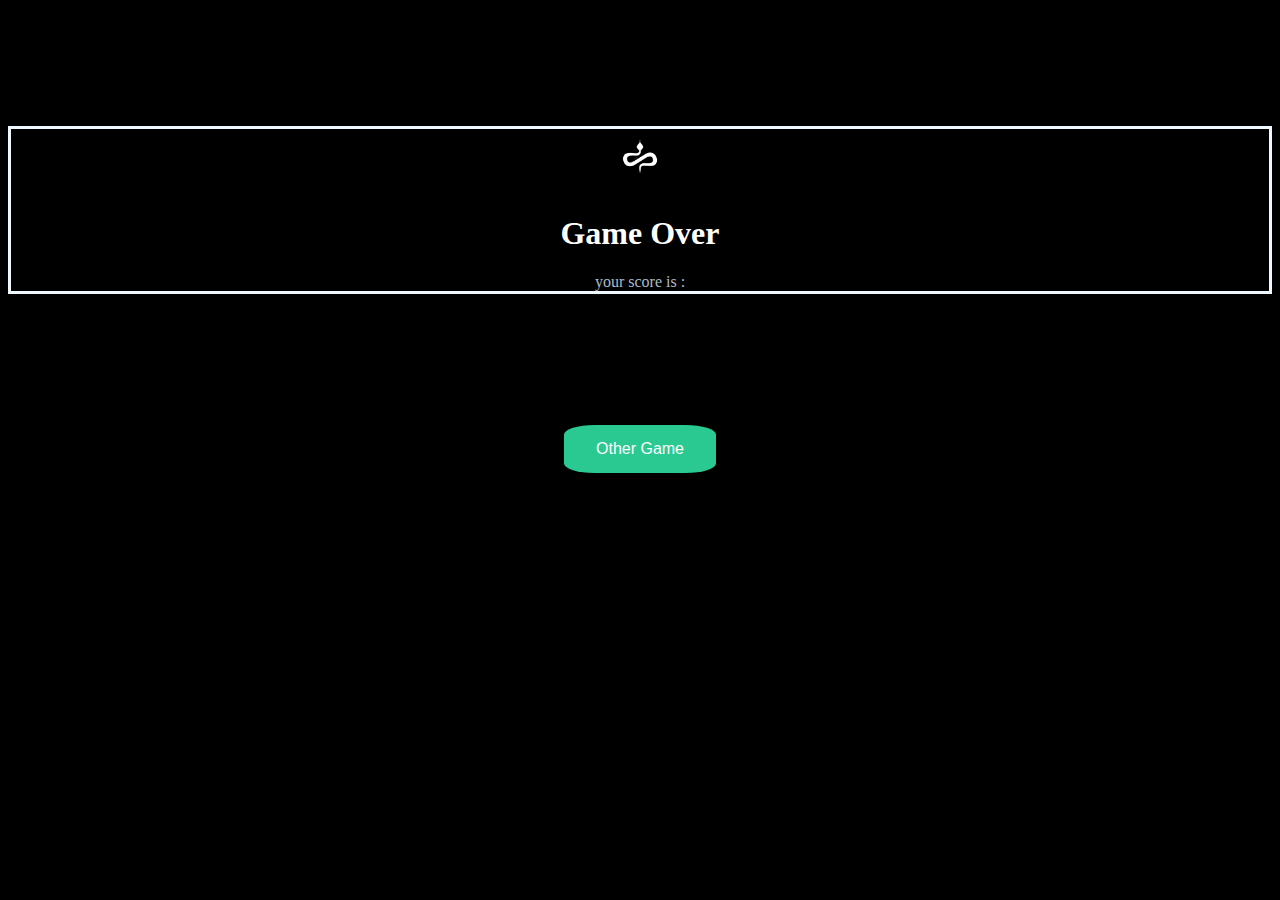
==== GameOver.html @ 17398494 "first snake" ====
<!DOCTYPE html>
<html lang="en">
<head>
    <meta charset="UTF-8">
    <meta name="viewport" content="width=device-width, initial-scale=1.0">
    <link rel="stylesheet" href="GameOver.css">
    <title>Document</title>
</head>
<body>
    <div>
        <center>
            <div id="gameover">
                <img src="/7an.png">
                <h1> Game Over </h1>
                <span style="color: rgb(173, 187, 199);">your score is : </span>
            </div>
            
            
        </center>
        <center class="btn1">
            <button class="button" id="otherGameButton">Other Game</button>
        </center>
         
       
    </div>
    <script src="/GameOver.js"></script>
</body>
</html>
---- GameOver.css ----
body{
    background-color: black;
}
h1{
    color: white;
}
#gameover{
    margin-top: 10%;
    border-style: solid;
    border-color: aliceblue;
    justify-content: center;
}
img{
    width: 60px;
    height: 60px;
}
.button {
    margin-top: 20%;
    background-color: #2ac991; /* Green */
    border: hidden;
    border-radius: 20%;
    color: white;
    padding: 15px 32px;
    text-align: center;
    text-decoration: none;
    display: inline-block;
    font-size: 16px;
    margin: 4px 2px;
    cursor: pointer;
  }
  .button a{
    color: honeydew;
  }
  .btn1{
    margin-top: 10%;
  }
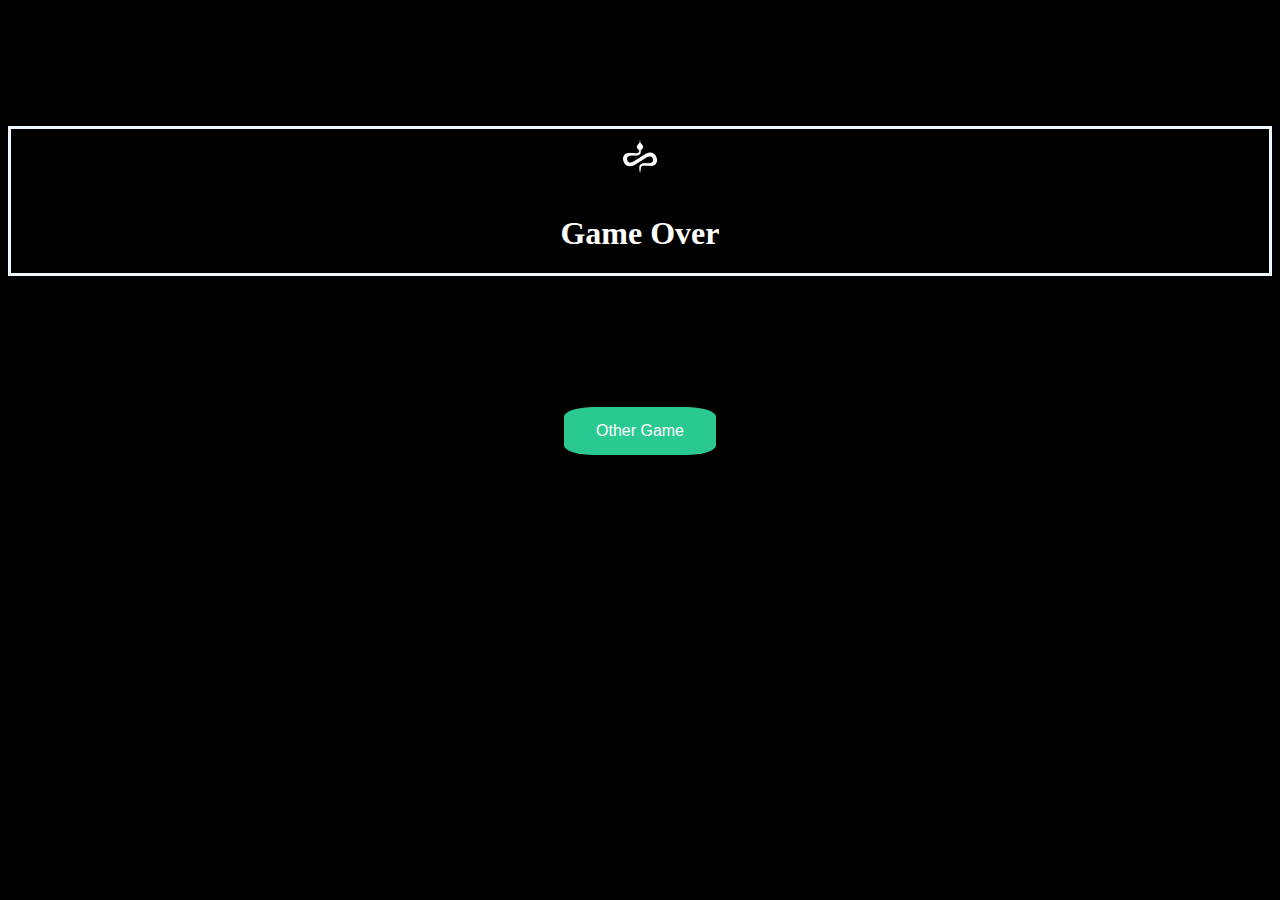
==== commit f632b902: "done2" ====
--- a/GameOver.html
+++ b/GameOver.html
@@ -12,7 +12,7 @@
             <div id="gameover">
                 <img src="/7an.png">
                 <h1> Game Over </h1>
-                <span style="color: rgb(173, 187, 199);">your score is : </span>
+               <!--  <span style="color: rgb(173, 187, 199);">your score is : </span> -->
             </div>
             
             
